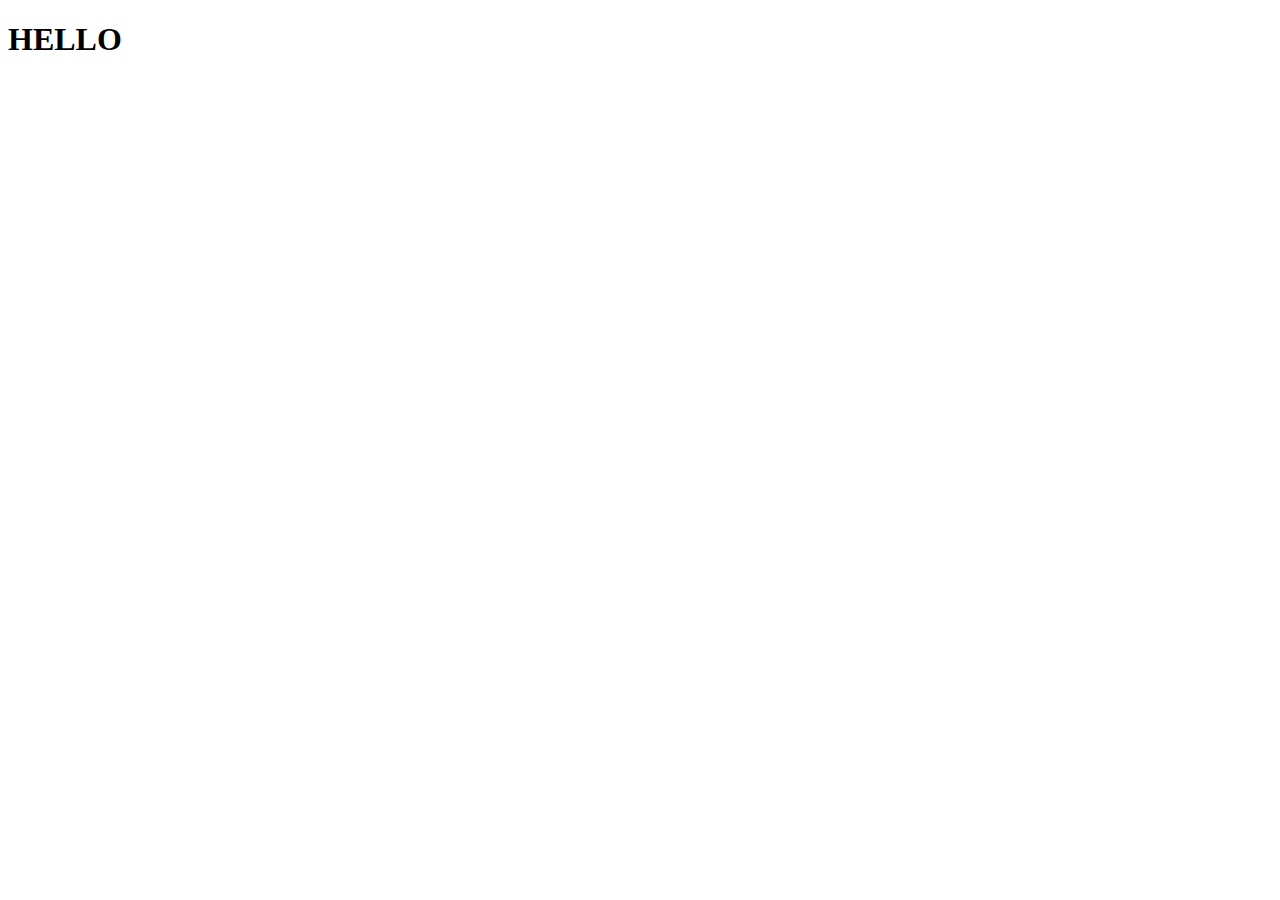
==== index.html @ a3ce14d1 "arquivo" ====
<!DOCTYPE html>
<html lang="en">
<head>
    <meta charset="UTF-8">
    <meta http-equiv="X-UA-Compatible" content="IE=edge">
    <meta name="viewport" content="width=device-width, initial-scale=1.0">
    <title>Document</title>
</head>
<body>
    <h1>HELLO</h1>
</body>
</html>
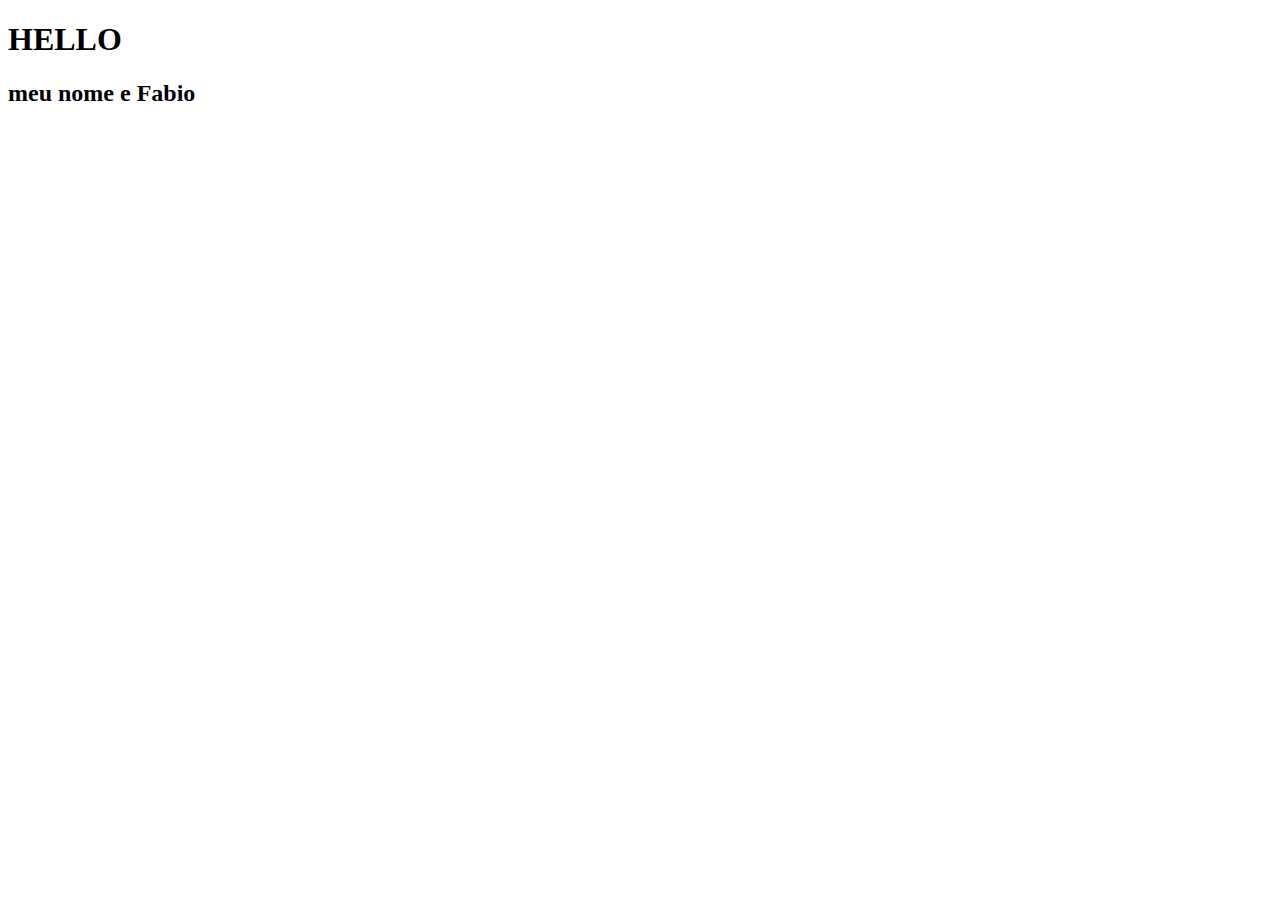
==== commit 76c92b88: "primeiro" ====
--- a/index.html
+++ b/index.html
@@ -7,6 +7,7 @@
     <title>Document</title>
 </head>
 <body>
-    <h1>HELLO</h1>
+    <h1>HELLO</h1> 
+    <h2>meu nome e Fabio</h2>
 </body>
 </html>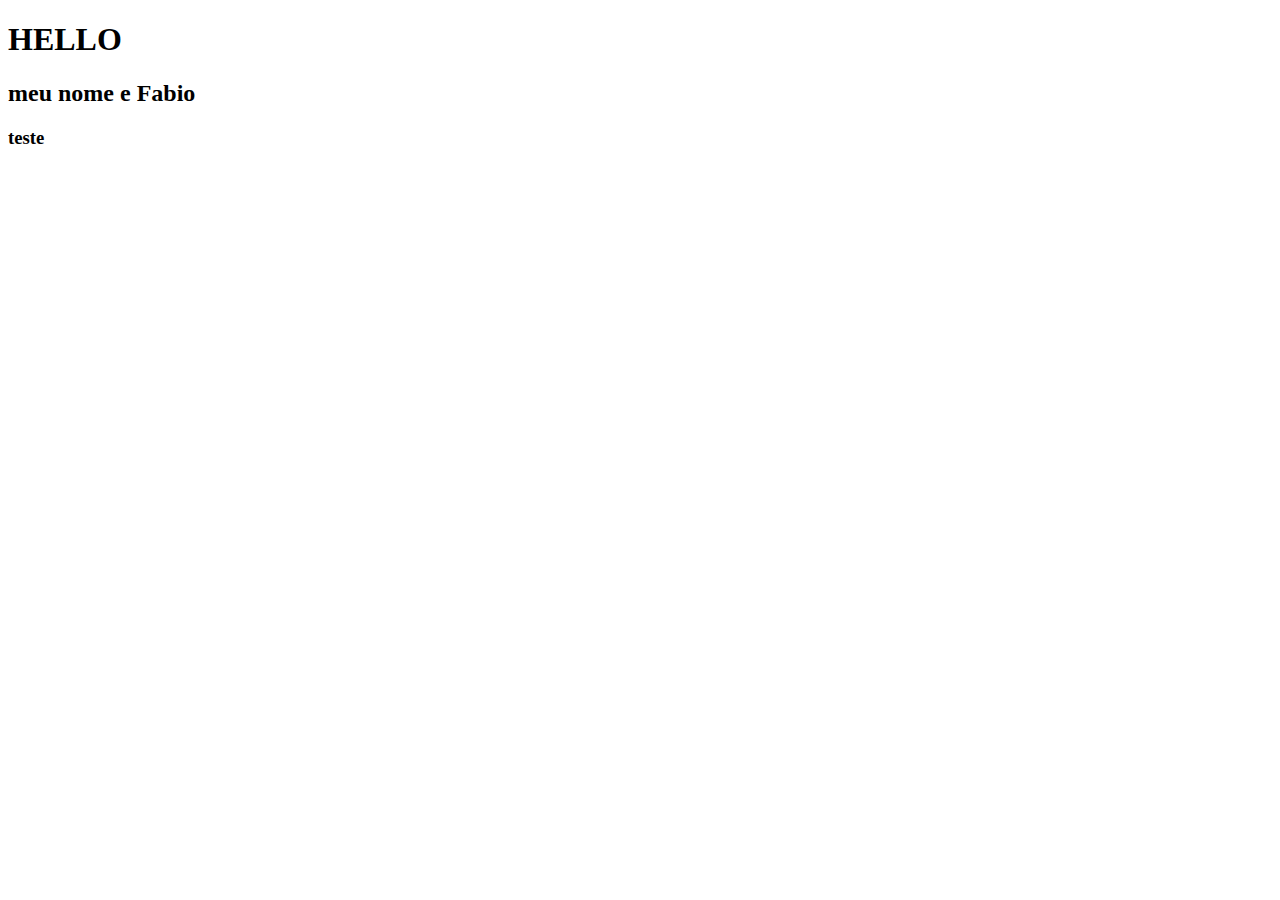
==== commit b7954a4e: "na" ====
--- a/index.html
+++ b/index.html
@@ -9,5 +9,6 @@
 <body>
     <h1>HELLO</h1> 
     <h2>meu nome e Fabio</h2>
+    <h3>teste</h3>
 </body>
 </html>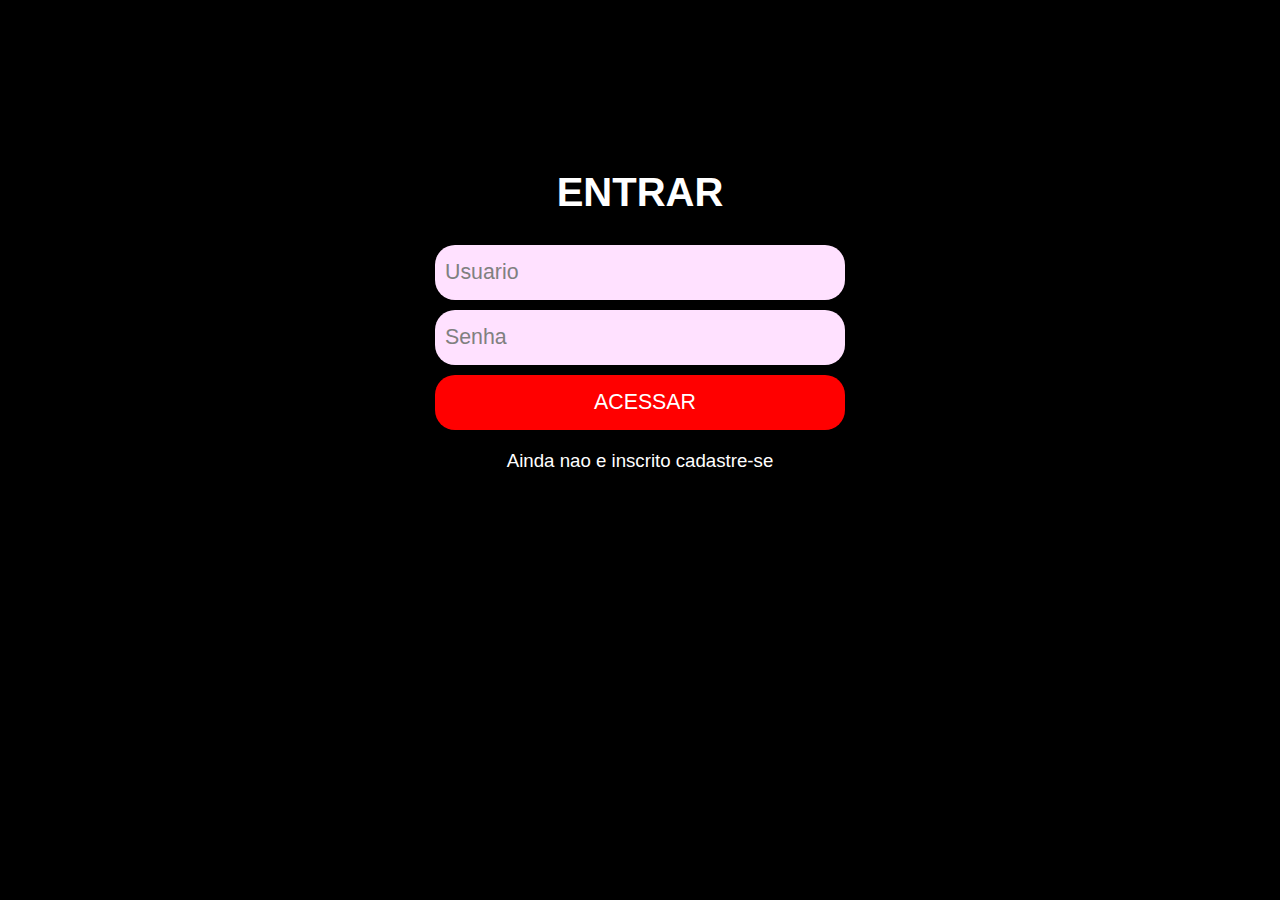
==== commit 809d5362: "new" ====
--- a/index.html
+++ b/index.html
@@ -1,14 +1,25 @@
 <!DOCTYPE html>
-<html lang="en">
+<html lang="pt-br">
+
 <head>
     <meta charset="UTF-8">
     <meta http-equiv="X-UA-Compatible" content="IE=edge">
     <meta name="viewport" content="width=device-width, initial-scale=1.0">
-    <title>Document</title>
+    <title>Projeto login</title>
+    <link rel="stylesheet" href="stilo.css">
+    <link rel="preconnect" href="https://fonts.googleapis.com">
+    <link rel="preconnect" href="https://fonts.gstatic.com" crossorigin>
+    <link href="https: //fonts.googleapis.com/css2? family= Open+Sans:wght@300 & display=swap" rel="stylesheet">
 </head>
+
 <body>
-    <h1>HELLO</h1> 
-    <h2>meu nome e Fabio</h2>
-    <h3>teste</h3>
-</body>
-</html>+    <div>
+        <form method="POST" action="cadastrar.php">
+            <h1>ENTRAR</h1>
+            <input type="text" name="" id="" placeholder="Usuario">
+            <input type="password" name="" id="" placeholder="Senha">
+            <input type="submit" href="#" value="ACESSAR">
+            <a href="cadastrar.html">Ainda nao e inscrito cadastre-se</a>
+        </form>
+    </div>
+</body>--- a/stilo.css
+++ b/stilo.css
@@ -0,0 +1,61 @@
+*{
+    margin: 0px;
+    padding: 0px;
+}
+body{
+   background-color: black;
+   background-repeat: no-repeat;
+   
+}
+form{
+    width: 430px;
+    margin: 150px auto 0px auto;
+    border-radius: 10px;
+}
+h1{
+    text-align: center;
+    font-size: 40px;
+    padding: 20px;
+    color:white;
+    font-family: Arial, Helvetica, sans-serif;
+}
+input{
+    display: block;
+    height: 55px;
+    width: 400px;
+    margin: 10px;
+    border-radius: 20px;
+    border:none;
+    padding-left: 10px;
+    font-size: 16pt;
+    font-family: 'Open Sans', sans-serif;
+    background-color: rgba(255, 225, 255, 1);
+    outline: none;
+}
+:placeholder-shown{
+    color: black;
+}
+::placeholder{
+    color:gray;
+}
+input[type=submit]{
+    color: white;
+    width: 410px;
+    background-color: red;
+    cursor: pointer;
+}
+:placeholder{
+    color: white;
+}
+a{
+    text-align: center;
+    display: block;
+    color: white;
+    text-decoration: none;
+    font-size: 14pt;
+    font-family: 'Open Sans', sans-serif;
+    margin: 20px;
+}
+a:hover{
+    text-decoration: underline;
+}
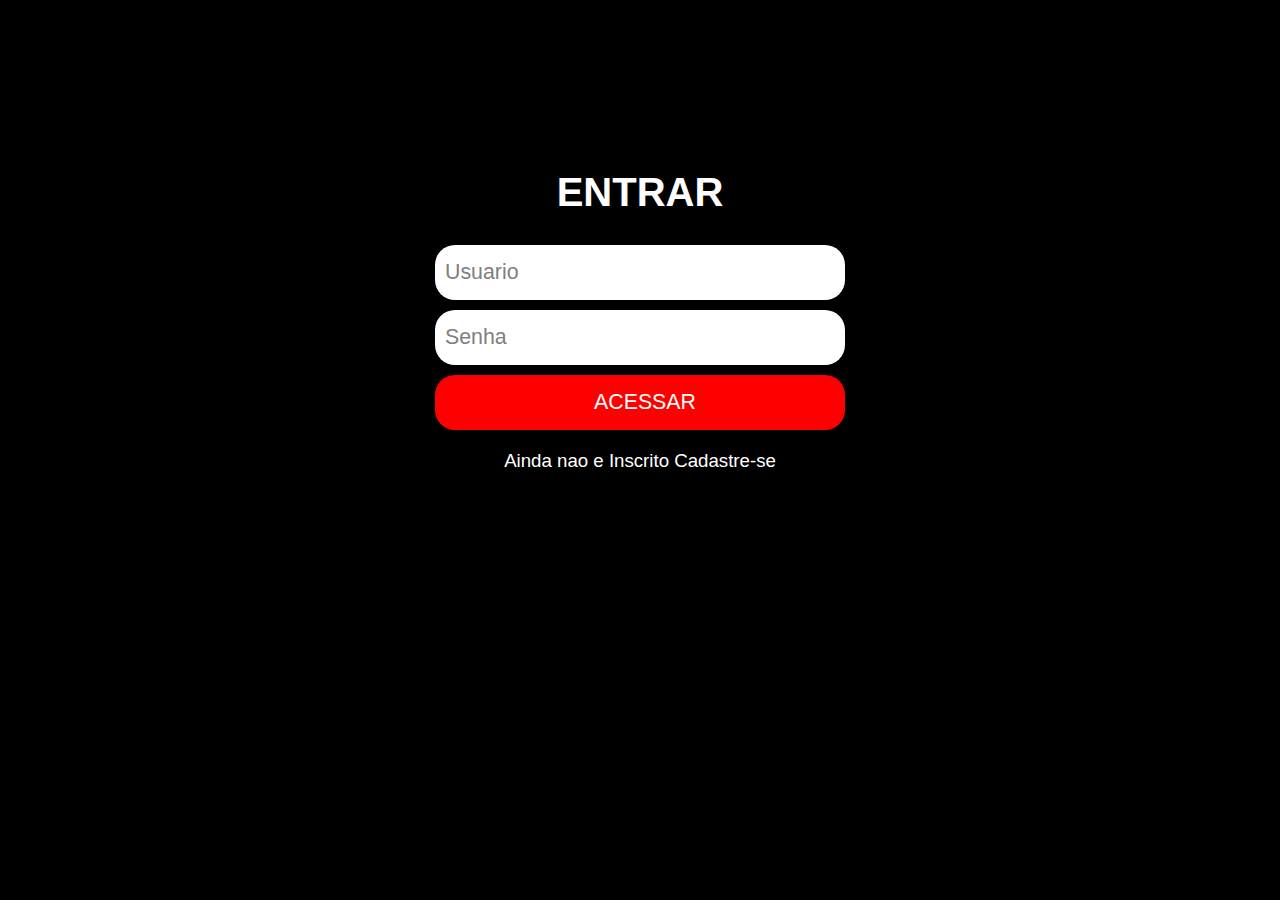
==== commit dcc02456: "new" ====
--- a/index.html
+++ b/index.html
@@ -19,7 +19,7 @@
             <input type="text" name="" id="" placeholder="Usuario">
             <input type="password" name="" id="" placeholder="Senha">
             <input type="submit" href="#" value="ACESSAR">
-            <a href="cadastrar.html">Ainda nao e inscrito cadastre-se</a>
+            <a href="cadastrar.html">Ainda nao e Inscrito Cadastre-se</a>
         </form>
     </div>
 </body>--- a/stilo.css
+++ b/stilo.css
@@ -5,13 +5,17 @@
 body{
    background-color: black;
    background-repeat: no-repeat;
-   
 }
-form{
+div{
     width: 430px;
     margin: 150px auto 0px auto;
     border-radius: 10px;
+}  
+div#corpo-cadastro{
+    margin: 80px auto 0px auto;
+    border-radius: 10px;
 }
+
 h1{
     text-align: center;
     font-size: 40px;
@@ -29,7 +33,7 @@
     padding-left: 10px;
     font-size: 16pt;
     font-family: 'Open Sans', sans-serif;
-    background-color: rgba(255, 225, 255, 1);
+    background-color: white;
     outline: none;
 }
 :placeholder-shown{
